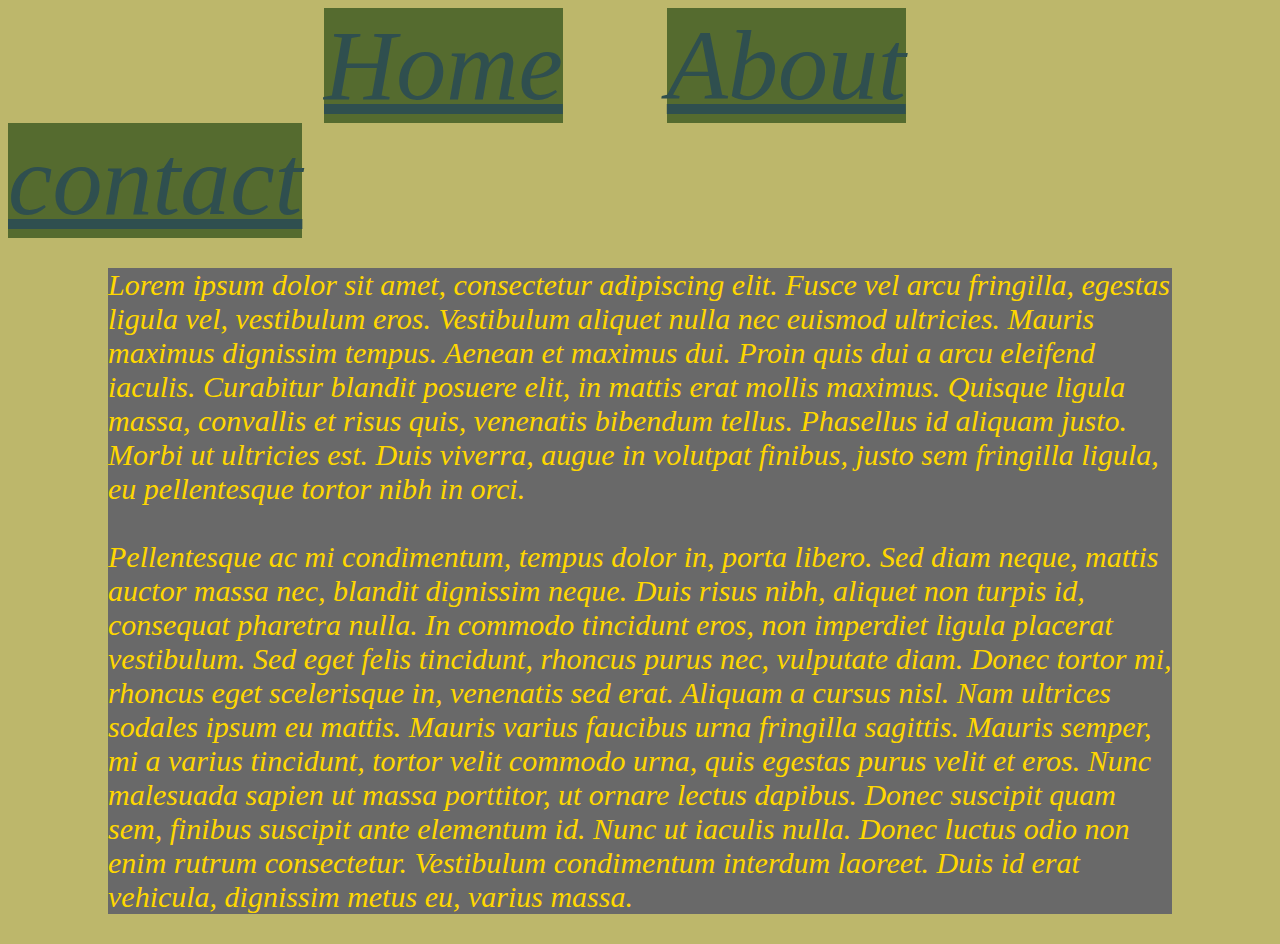
==== first_task/about.html @ 325bf248 "add new elements and styling to the site" ====
<!DOCTYPE html>
<html lang="en">
    <head>
            <link rel="stylesheet" type="text/css" href="style/style.css" />
    </head>
    <body>  
            <a href="home.html" class="first_class" id="h_id" >Home</a>        
            <a href="about.html" class="first_class" id="a_id">About</a>
            <a href="contact.html" class="first_class" id="c_id">contact</a>
            <p class="p_class">
                    Lorem ipsum dolor sit amet, consectetur adipiscing elit. Fusce vel arcu fringilla, egestas ligula vel, vestibulum eros. Vestibulum aliquet nulla nec euismod ultricies. Mauris maximus dignissim tempus. Aenean et maximus dui. Proin quis dui a arcu eleifend iaculis. Curabitur blandit posuere elit, in mattis erat mollis maximus. Quisque ligula massa, convallis et risus quis, venenatis bibendum tellus. Phasellus id aliquam justo. Morbi ut ultricies est. Duis viverra, augue in volutpat finibus, justo sem fringilla ligula, eu pellentesque tortor nibh in orci.
                    <br/><br/>
                    Pellentesque ac mi condimentum, tempus dolor in, porta libero. Sed diam neque, mattis auctor massa nec, blandit dignissim neque. Duis risus nibh, aliquet non turpis id, consequat pharetra nulla. In commodo tincidunt eros, non imperdiet ligula placerat vestibulum. Sed eget felis tincidunt, rhoncus purus nec, vulputate diam. Donec tortor mi, rhoncus eget scelerisque in, venenatis sed erat. Aliquam a cursus nisl. Nam ultrices sodales ipsum eu mattis. Mauris varius faucibus urna fringilla sagittis. Mauris semper, mi a varius tincidunt, tortor velit commodo urna, quis egestas purus velit et eros. Nunc malesuada sapien ut massa porttitor, ut ornare lectus dapibus. Donec suscipit quam sem, finibus suscipit ante elementum id. Nunc ut iaculis nulla. Donec luctus odio non enim rutrum consectetur. Vestibulum condimentum interdum laoreet. Duis id erat vehicula, dignissim metus eu, varius massa.
            </p>

    </body>
</html>
---- first_task/style/style.css ----
body{
    background-color: darkkhaki;
}


.first_class{
    background-color: darkolivegreen;
    color: darkslategrey;
    display: inline-block;
    font-size: 100px;
    margin-right: 100px; 
    font-style: oblique;
}
.p_class{
    background-color: dimgrey;
    color: gold;
    font-size: 30px;
    margin-left: 100px;
    margin-right: 100px;
    right: 120px;
    left: 20px;
    font-style: italic;
    
}
#h_id{
    margin-left: 25%;
}
#a.id{
    margin-left: 50%;
}
.pic{
    display: block;
    margin-left: auto;
    margin-right: auto;
}
.h_class{
    text-align: center;
    font-size: 20px;
    color: indianred;
    font-style: italic;
}
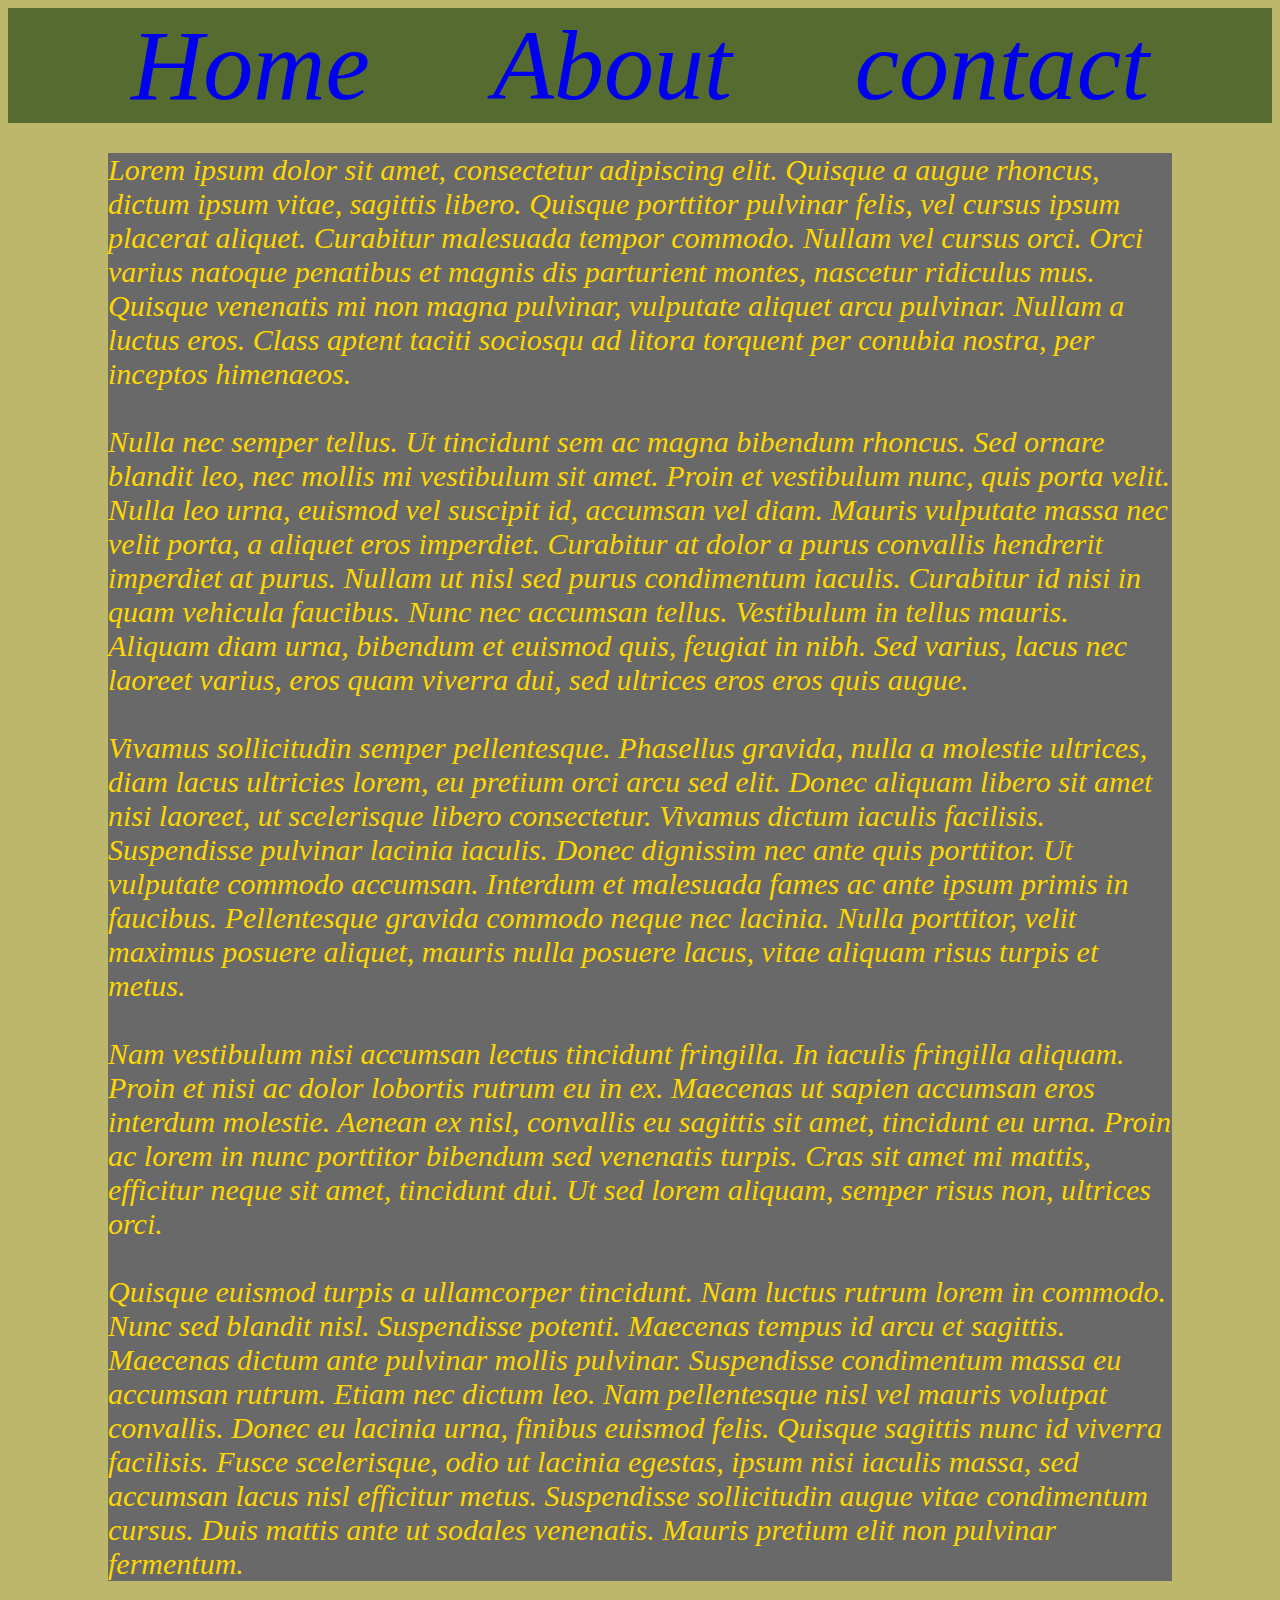
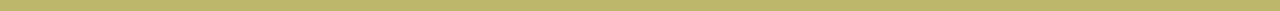
==== commit f8a12e02: "javascript part added" ====
--- a/first_task/about.html
+++ b/first_task/about.html
@@ -1,17 +1,57 @@
 <!DOCTYPE html>
 <html lang="en">
-    <head>
-            <link rel="stylesheet" type="text/css" href="style/style.css" />
-    </head>
-    <body>  
-            <a href="home.html" class="first_class" id="h_id" >Home</a>        
-            <a href="about.html" class="first_class" id="a_id">About</a>
-            <a href="contact.html" class="first_class" id="c_id">contact</a>
-            <p class="p_class">
-                    Lorem ipsum dolor sit amet, consectetur adipiscing elit. Fusce vel arcu fringilla, egestas ligula vel, vestibulum eros. Vestibulum aliquet nulla nec euismod ultricies. Mauris maximus dignissim tempus. Aenean et maximus dui. Proin quis dui a arcu eleifend iaculis. Curabitur blandit posuere elit, in mattis erat mollis maximus. Quisque ligula massa, convallis et risus quis, venenatis bibendum tellus. Phasellus id aliquam justo. Morbi ut ultricies est. Duis viverra, augue in volutpat finibus, justo sem fringilla ligula, eu pellentesque tortor nibh in orci.
-                    <br/><br/>
-                    Pellentesque ac mi condimentum, tempus dolor in, porta libero. Sed diam neque, mattis auctor massa nec, blandit dignissim neque. Duis risus nibh, aliquet non turpis id, consequat pharetra nulla. In commodo tincidunt eros, non imperdiet ligula placerat vestibulum. Sed eget felis tincidunt, rhoncus purus nec, vulputate diam. Donec tortor mi, rhoncus eget scelerisque in, venenatis sed erat. Aliquam a cursus nisl. Nam ultrices sodales ipsum eu mattis. Mauris varius faucibus urna fringilla sagittis. Mauris semper, mi a varius tincidunt, tortor velit commodo urna, quis egestas purus velit et eros. Nunc malesuada sapien ut massa porttitor, ut ornare lectus dapibus. Donec suscipit quam sem, finibus suscipit ante elementum id. Nunc ut iaculis nulla. Donec luctus odio non enim rutrum consectetur. Vestibulum condimentum interdum laoreet. Duis id erat vehicula, dignissim metus eu, varius massa.
-            </p>
 
-    </body>
+<head>
+    <link rel="stylesheet" type="text/css" href="style/style.css" />
+</head>
+
+<body>
+    <div class="header-component">
+        <div class="header-component__nav">
+            <a href="home.html" class="header-component__nav__btn">Home</a>
+            <a href="about.html" class="header-component__nav__btn">About</a>
+            <a href="contact.html" class="header-component__nav__btn">contact</a>
+        </div>
+
+    </div>
+    <div class="context">
+        <p>
+            Lorem ipsum dolor sit amet, consectetur adipiscing elit. Quisque a augue rhoncus, dictum ipsum vitae,
+            sagittis libero. Quisque porttitor pulvinar felis, vel cursus ipsum placerat aliquet. Curabitur malesuada
+            tempor commodo. Nullam vel cursus orci. Orci varius natoque penatibus et magnis dis parturient montes,
+            nascetur ridiculus mus. Quisque venenatis mi non magna pulvinar, vulputate aliquet arcu pulvinar. Nullam a
+            luctus eros. Class aptent taciti sociosqu ad litora torquent per conubia nostra, per inceptos
+            himenaeos.<br />
+            <br />
+            Nulla nec semper tellus. Ut tincidunt sem ac magna bibendum rhoncus. Sed ornare blandit leo, nec mollis mi
+            vestibulum sit amet. Proin et vestibulum nunc, quis porta velit. Nulla leo urna, euismod vel suscipit id,
+            accumsan vel diam. Mauris vulputate massa nec velit porta, a aliquet eros imperdiet. Curabitur at dolor a
+            purus convallis hendrerit imperdiet at purus. Nullam ut nisl sed purus condimentum iaculis. Curabitur id
+            nisi in quam vehicula faucibus. Nunc nec accumsan tellus. Vestibulum in tellus mauris. Aliquam diam urna,
+            bibendum et euismod quis, feugiat in nibh. Sed varius, lacus nec laoreet varius, eros quam viverra dui, sed
+            ultrices eros eros quis augue.<br />
+            <br />
+            Vivamus sollicitudin semper pellentesque. Phasellus gravida, nulla a molestie ultrices, diam lacus ultricies
+            lorem, eu pretium orci arcu sed elit. Donec aliquam libero sit amet nisi laoreet, ut scelerisque libero
+            consectetur. Vivamus dictum iaculis facilisis. Suspendisse pulvinar lacinia iaculis. Donec dignissim nec
+            ante quis porttitor. Ut vulputate commodo accumsan. Interdum et malesuada fames ac ante ipsum primis in
+            faucibus. Pellentesque gravida commodo neque nec lacinia. Nulla porttitor, velit maximus posuere aliquet,
+            mauris nulla posuere lacus, vitae aliquam risus turpis et metus.
+            <br /> <br />
+            Nam vestibulum nisi accumsan lectus tincidunt fringilla. In iaculis fringilla aliquam. Proin et nisi ac
+            dolor lobortis rutrum eu in ex. Maecenas ut sapien accumsan eros interdum molestie. Aenean ex nisl,
+            convallis eu sagittis sit amet, tincidunt eu urna. Proin ac lorem in nunc porttitor bibendum sed venenatis
+            turpis. Cras sit amet mi mattis, efficitur neque sit amet, tincidunt dui. Ut sed lorem aliquam, semper risus
+            non, ultrices orci.
+            <br /> <br />
+            Quisque euismod turpis a ullamcorper tincidunt. Nam luctus rutrum lorem in commodo. Nunc sed blandit nisl.
+            Suspendisse potenti. Maecenas tempus id arcu et sagittis. Maecenas dictum ante pulvinar mollis pulvinar.
+            Suspendisse condimentum massa eu accumsan rutrum. Etiam nec dictum leo. Nam pellentesque nisl vel mauris
+            volutpat convallis. Donec eu lacinia urna, finibus euismod felis. Quisque sagittis nunc id viverra
+            facilisis. Fusce scelerisque, odio ut lacinia egestas, ipsum nisi iaculis massa, sed accumsan lacus nisl
+            efficitur metus. Suspendisse sollicitudin augue vitae condimentum cursus. Duis mattis ante ut sodales
+            venenatis. Mauris pretium elit non pulvinar fermentum.
+        </p>
+    </div>
+</body>
 </html>--- a/first_task/style/style.css
+++ b/first_task/style/style.css
@@ -3,15 +3,20 @@
 }
 
 
-.first_class{
+.header-component{
     background-color: darkolivegreen;
     color: darkslategrey;
-    display: inline-block;
     font-size: 100px;
-    margin-right: 100px; 
     font-style: oblique;
+    width: 100%;
 }
-.p_class{
+
+.header-component__nav{
+    display: flex;
+    flex-direction: row;
+    justify-content: space-evenly;
+}
+.context{
     background-color: dimgrey;
     color: gold;
     font-size: 30px;
@@ -22,20 +27,7 @@
     font-style: italic;
     
 }
-#h_id{
-    margin-left: 25%;
+
+.header-component__nav__btn{
+    text-decoration: none
 }
-#a.id{
-    margin-left: 50%;
-}
-.pic{
-    display: block;
-    margin-left: auto;
-    margin-right: auto;
-}
-.h_class{
-    text-align: center;
-    font-size: 20px;
-    color: indianred;
-    font-style: italic;
-}